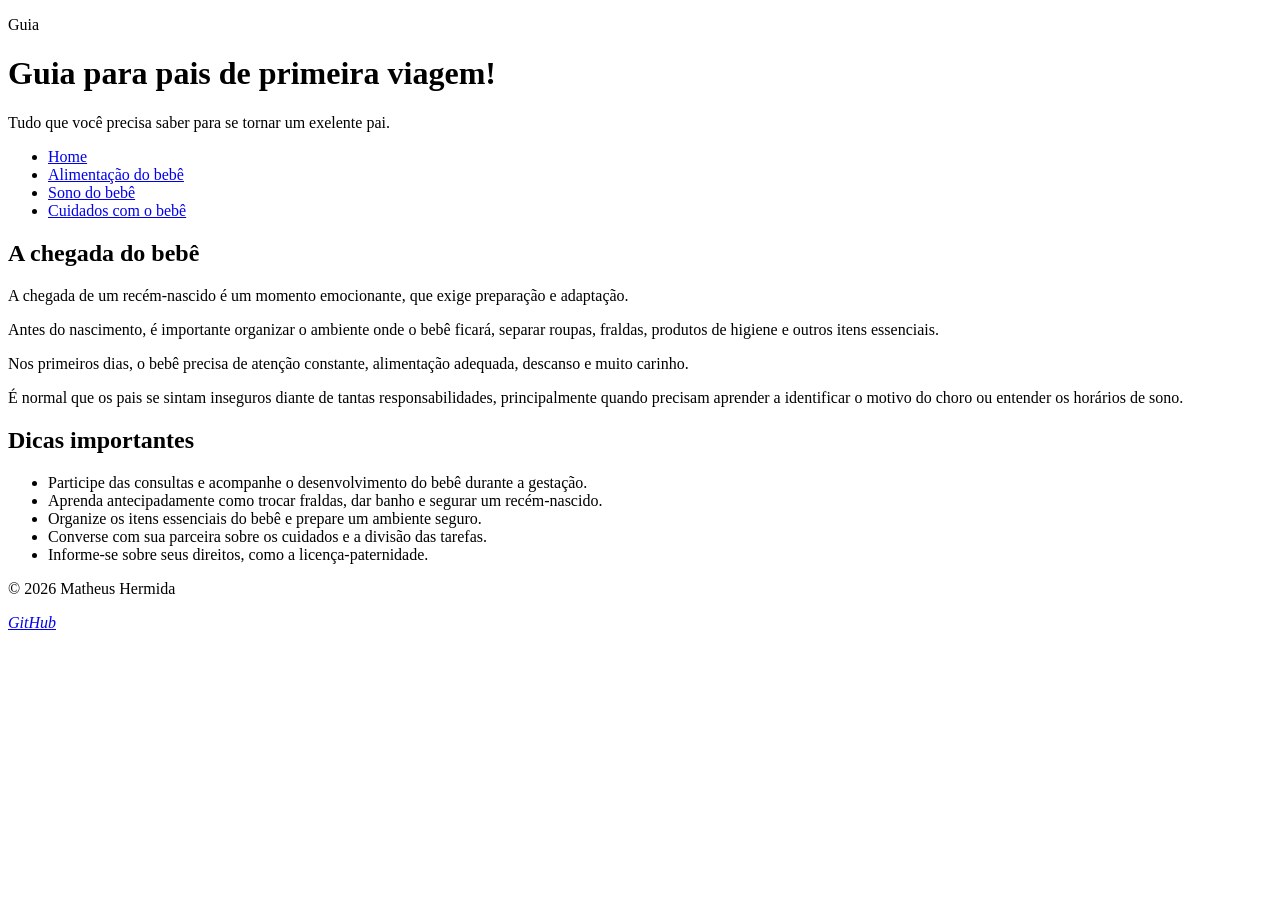
==== index.html @ 22abc5ef "Inicio do site para pais" ====
<!DOCTYPE html>
<html lang="pt-br">
<head>
    <meta charset="UTF-8">
    <meta name="viewport" content="width=device-width, initial-scale=1.0">
    <title>Inicio</title>
    <link rel="stylesheet" href="./style/style.css">
</head>
<body>
    <header class="cabecalho">
        <div class="container">
            <p class="guia">Guia</p>

            <h1>Guia para pais de primeira viagem!</h1>

            <p class="subtitulo">
                Tudo que você precisa saber para 
                se tornar um exelente pai.
            </p>
        
        <nav class="menu-principal">
            <ul class="menu-lista">
                <li><a href="index.html">Home</a></li>
                <li><a href="./pages/alimentacao">Alimentação do bebê</a></li>
                <li><a href="./pages/sono">Sono do bebê</a></li>
                <li><a href="./pages/cuidados">Cuidados com o bebê</a></li>
            </ul>
        </nav>    

        </div>
    </header>
    <main>
        <section class="secao">
            <div class="container">
                <h2 class="titulo-secao">A chegada do bebê</h2>
                <div class="grade-cards">
                    <article class="card">
                        <p>A chegada de um recém-nascido é um momento emocionante,
                             que exige preparação e adaptação.</p> <p>Antes do nascimento, 
                             é importante organizar o ambiente onde o bebê ficará, separar roupas, 
                             fraldas, produtos de higiene e outros itens essenciais.</p>
                    </article>
                    <article class="card">
                        <p>Nos primeiros dias, o bebê precisa de atenção constante, alimentação adequada, descanso e muito carinho.</p>
                             <p>É normal que os pais se sintam inseguros diante de tantas responsabilidades, principalmente quando precisam 
                             aprender a identificar o motivo do choro ou entender os horários de sono.</p>
                    </article>
                </div>
            </div>
        </section>
        <section class="secao-dicas">
            <div class="container">
                <h2 class="titulo-secao">Dicas importantes</h2>
                <ul class="dicas-impostantes">
                    <li>Participe das consultas e acompanhe o desenvolvimento do bebê durante a gestação.</li>
                    <li>Aprenda antecipadamente como trocar fraldas, dar banho e segurar um recém-nascido.</li>
                    <li>Organize os itens essenciais do bebê e prepare um ambiente seguro.</li>
                    <li>Converse com sua parceira sobre os cuidados e a divisão das tarefas.</li>
                    <li>Informe-se sobre seus direitos, como a licença-paternidade.</li>
                </ul>
            </div>
        </section>
    </main>
    <footer class="rodape">
        <div class="container">
            <p>&copy; 2026 Matheus Hermida</p>

            <address>
                <a href="http://github.com/matheushermidadev" target="_blank">GitHub</a>
            </address>
        </div>
    </footer>
</body>
</html>
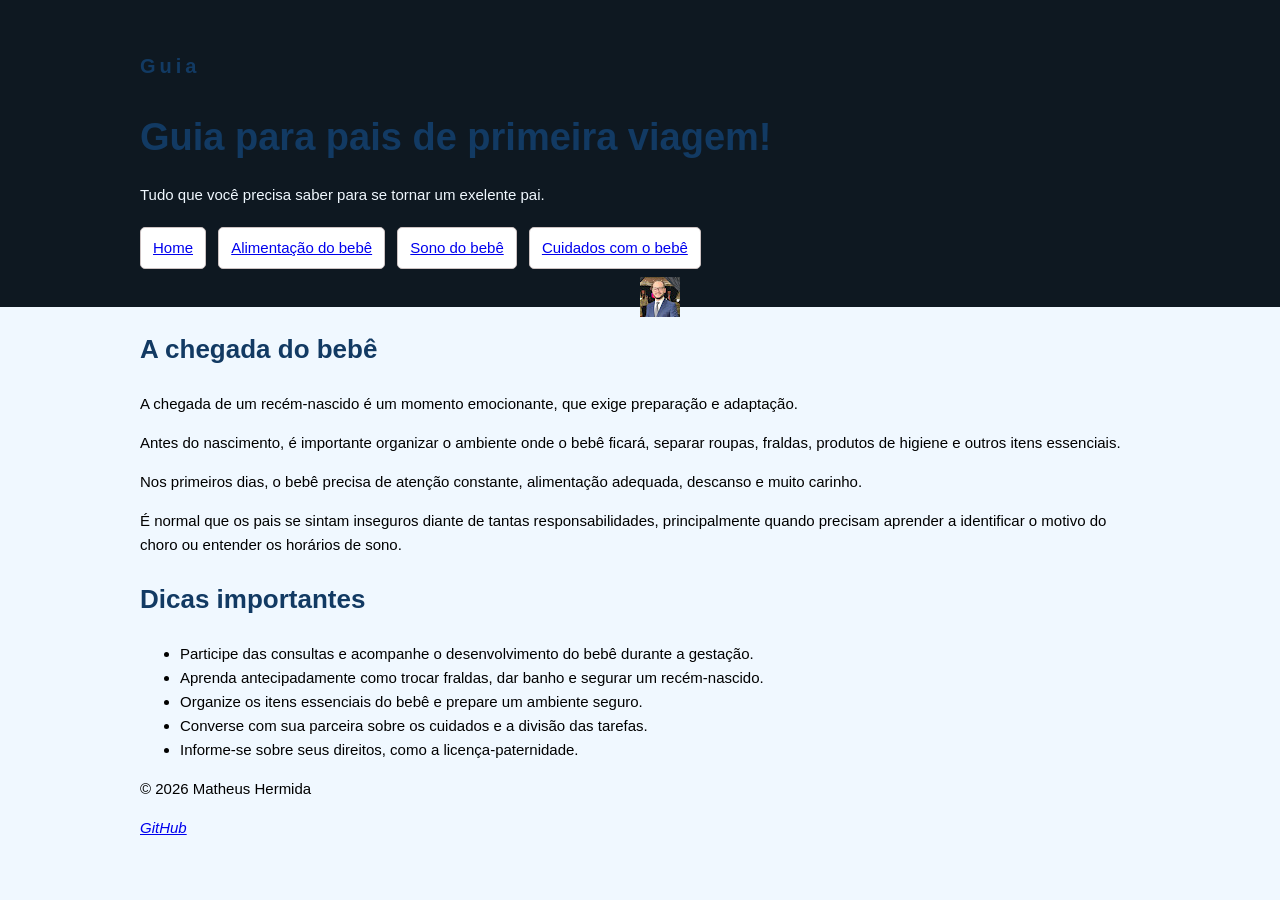
==== commit ca640ba5: "Atualização da estilização da pagina inicial" ====
--- a/index.html
+++ b/index.html
@@ -20,12 +20,14 @@
         
         <nav class="menu-principal">
             <ul class="menu-lista">
-                <li><a href="index.html">Home</a></li>
-                <li><a href="./pages/alimentacao">Alimentação do bebê</a></li>
-                <li><a href="./pages/sono">Sono do bebê</a></li>
-                <li><a href="./pages/cuidados">Cuidados com o bebê</a></li>
+                <li class="menu-link"><a href="index.html">Home</a></li>
+                <li class="menu-link"><a href="./pages/alimentacao.html">Alimentação do bebê</a></li>
+                <li class="menu-link"><a href="./pages/sono.html">Sono do bebê</a></li>
+                <li class="menu-link"><a href="./pages/cuidados.html">Cuidados com o bebê</a></li>
             </ul>
         </nav>    
+
+        <aside class="imagens"><img src="./img/vedilson.jpg" alt="vedilson"></aside>
 
         </div>
     </header>
--- a/style/style.css
+++ b/style/style.css
@@ -0,0 +1,89 @@
+*{
+    box-sizing: border-box;
+}
+
+body{
+    margin: 0;
+
+    background-color: aliceblue;
+    color: black;
+
+    font-family: Arial, Helvetica, sans-serif;
+    font-size: 15px;
+    line-height: 1.6;
+}
+
+h1, h2, h3{
+    color: #123a63;
+}
+h1{
+    font-size: 38px;
+    margin-bottom: 10px;
+}
+h2{
+    font-size: 26px;
+}
+h3{
+    font-size: 20px;
+}
+
+.container{
+    width: 90%;
+    max-width: 1000px;
+
+    margin: 0 auto;
+}
+
+.imagens{
+    width: 500px;
+    float: right;
+    margin-bottom: auto;
+}
+
+.cabecalho{
+    background-color: #0e1821;
+    color: aliceblue;
+
+    padding: 30px 0;
+}
+
+.guia{
+    margin-bottom: 5px;
+
+    color: #123a63;
+
+    font-size: 20px;
+    font-weight: bold;
+    letter-spacing: 4px;
+}
+
+.subtitulo{
+    max-width: 700px;
+}
+
+
+.menu-lista{
+    margin: 20px 0 0;
+    padding: 0;
+    list-style: none;
+}
+
+.menu-lista li{
+    display: inline-block;
+    
+    margin-right: 8px;
+    margin-bottom: 8px;
+}
+
+.menu-link{
+    display: inline-block;
+    padding: 8px 12px;
+
+    background-color: #fff;
+    color:#123a63;
+
+    border: 1px solid #ccc2c2;
+    border-radius: 5px;
+
+    text-decoration: none;
+}
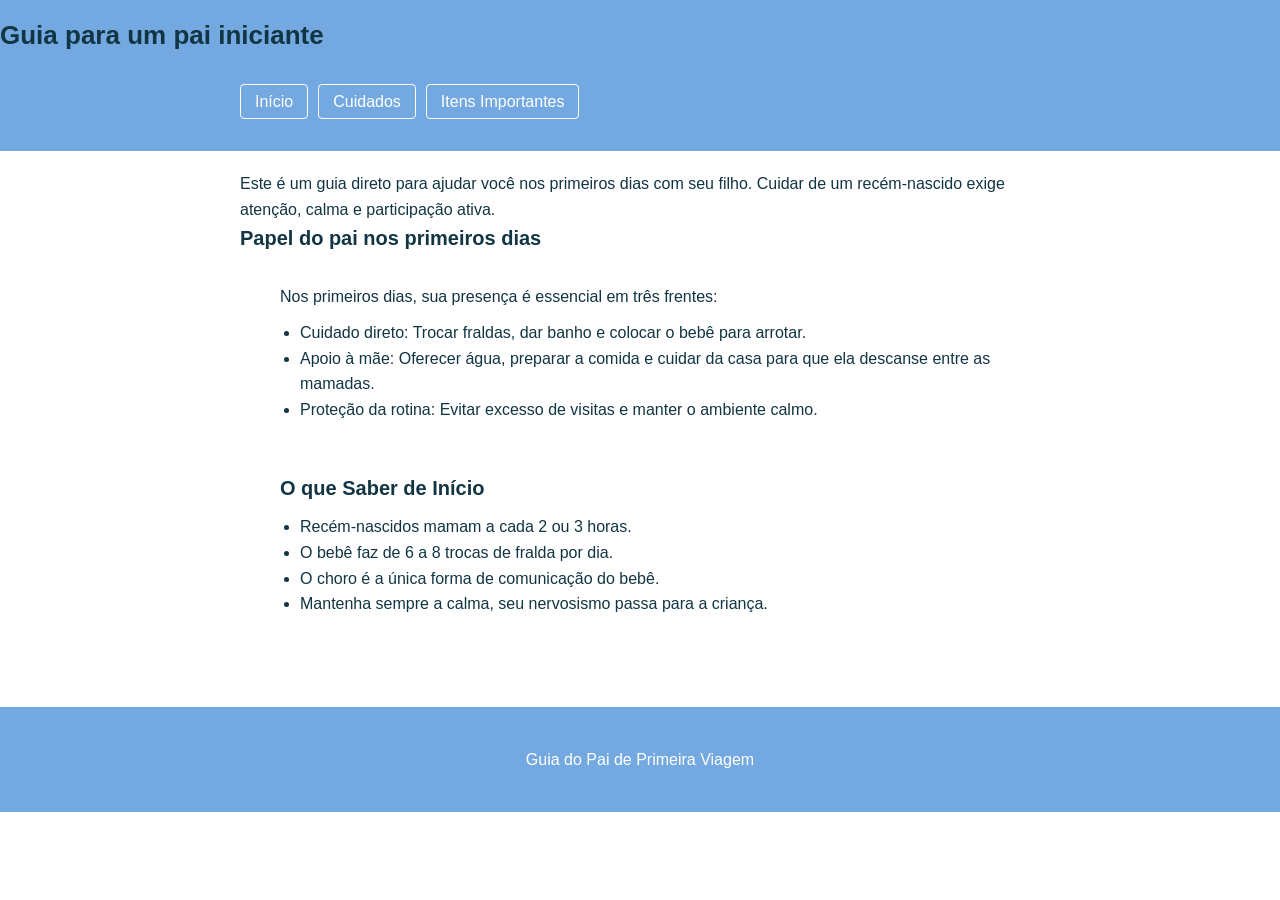
==== commit 277a5d3b: "Visualização final do projeto" ====
--- a/index.html
+++ b/index.html
@@ -1,76 +1,54 @@
 <!DOCTYPE html>
-<html lang="pt-br">
+<html lang="en">
 <head>
     <meta charset="UTF-8">
     <meta name="viewport" content="width=device-width, initial-scale=1.0">
-    <title>Inicio</title>
+    <title>Guia do papai ved | Inicio</title>
     <link rel="stylesheet" href="./style/style.css">
 </head>
 <body>
-    <header class="cabecalho">
+<header>   
+  <h1>Guia para um pai iniciante</h1>  
+    <div class="container">
+        <nav class="menu-navegação">
+        <ul>
+            <li><a class="pag" href="index.html">Início</a></li>
+            <li><a class="pag" href="cuidados.html">Cuidados</a></li>
+            <li><a class="pag" href="dicas.html">Itens Importantes</a></li>
+          </ul>
+        </nav>
+    </div>
+</header>
+    <main class="container">
+        <div class="caixa">
+        <p>  Este é um guia direto para ajudar você nos primeiros dias com seu filho.
+          Cuidar de um recém-nascido exige atenção, calma e participação ativa.</p>
+        </div>
+
+        <h2 class="scao-titulo">Papel do pai nos primeiros dias</h2>
         <div class="container">
-            <p class="guia">Guia</p>
+            <p>Nos primeiros dias, sua presença é essencial em três frentes:</p>
+            <ul class="lista-simples">
+          <li>Cuidado direto: Trocar fraldas, dar banho e colocar o bebê para arrotar.</li>
+          <li>Apoio à mãe: Oferecer água, preparar a comida e cuidar da casa para que ela descanse entre as mamadas.</li>
+          <li>Proteção da rotina: Evitar excesso de visitas e manter o ambiente calmo.</li>
+        </ul>
+        </div>
 
-            <h1>Guia para pais de primeira viagem!</h1>
-
-            <p class="subtitulo">
-                Tudo que você precisa saber para 
-                se tornar um exelente pai.
-            </p>
-        
-        <nav class="menu-principal">
-            <ul class="menu-lista">
-                <li class="menu-link"><a href="index.html">Home</a></li>
-                <li class="menu-link"><a href="./pages/alimentacao.html">Alimentação do bebê</a></li>
-                <li class="menu-link"><a href="./pages/sono.html">Sono do bebê</a></li>
-                <li class="menu-link"><a href="./pages/cuidados.html">Cuidados com o bebê</a></li>
-            </ul>
-        </nav>    
-
-        <aside class="imagens"><img src="./img/vedilson.jpg" alt="vedilson"></aside>
-
-        </div>
-    </header>
-    <main>
-        <section class="secao">
-            <div class="container">
-                <h2 class="titulo-secao">A chegada do bebê</h2>
-                <div class="grade-cards">
-                    <article class="card">
-                        <p>A chegada de um recém-nascido é um momento emocionante,
-                             que exige preparação e adaptação.</p> <p>Antes do nascimento, 
-                             é importante organizar o ambiente onde o bebê ficará, separar roupas, 
-                             fraldas, produtos de higiene e outros itens essenciais.</p>
-                    </article>
-                    <article class="card">
-                        <p>Nos primeiros dias, o bebê precisa de atenção constante, alimentação adequada, descanso e muito carinho.</p>
-                             <p>É normal que os pais se sintam inseguros diante de tantas responsabilidades, principalmente quando precisam 
-                             aprender a identificar o motivo do choro ou entender os horários de sono.</p>
-                    </article>
-                </div>
-            </div>
-        </section>
-        <section class="secao-dicas">
-            <div class="container">
-                <h2 class="titulo-secao">Dicas importantes</h2>
-                <ul class="dicas-impostantes">
-                    <li>Participe das consultas e acompanhe o desenvolvimento do bebê durante a gestação.</li>
-                    <li>Aprenda antecipadamente como trocar fraldas, dar banho e segurar um recém-nascido.</li>
-                    <li>Organize os itens essenciais do bebê e prepare um ambiente seguro.</li>
-                    <li>Converse com sua parceira sobre os cuidados e a divisão das tarefas.</li>
-                    <li>Informe-se sobre seus direitos, como a licença-paternidade.</li>
-                </ul>
-            </div>
-        </section>
-    </main>
-    <footer class="rodape">
         <div class="container">
-            <p>&copy; 2026 Matheus Hermida</p>
-
-            <address>
-                <a href="http://github.com/matheushermidadev" target="_blank">GitHub</a>
-            </address>
-        </div>
-    </footer>
+            <h2>O que Saber de Início</h2>
+        <ul class="lista-simples">
+          <li>Recém-nascidos mamam a cada 2 ou 3 horas.</li>
+          <li>O bebê faz de 6 a 8 trocas de fralda por dia.</li>
+          <li>O choro é a única forma de comunicação do bebê.</li>
+          <li>Mantenha sempre a calma, seu nervosismo passa para a criança.</li>
+        </ul>
+        </div> 
+    </main>        
+         <footer>
+      <div class="container">
+        <p>Guia do Pai de Primeira Viagem</p>
+      </div>
+        </footer>
 </body>
 </html>
--- a/style/style.css
+++ b/style/style.css
@@ -1,89 +1,137 @@
 *{
-    box-sizing: border-box;
+    margin: 0;
+  padding: 0;
+  box-sizing: border-box;
+  font-family: Arial, Helvetica, sans-serif;
 }
 
-body{
-    margin: 0;
-
-    background-color: aliceblue;
-    color: black;
-
-    font-family: Arial, Helvetica, sans-serif;
-    font-size: 15px;
-    line-height: 1.6;
+body {
+  background-color: #ffffff;
+  color: #123543;
+  font-size: 16px;
+  line-height: 1.6;
 }
 
-h1, h2, h3{
-    color: #123a63;
+h1 {
+  font-size: 26px;
+  color: #123543;
+  margin-bottom: 12px;
 }
-h1{
-    font-size: 38px;
+
+h2 {
+  font-size: 20px;
+  color: #123543;
+  margin-bottom: 10px;
+}
+
+h3 {
+  font-size: 18px;
+  color: #123543;
+  margin-bottom: 8px;
+}
+
+.container {
+  width: 90%;
+  max-width: 800px;
+  margin: 0 auto;
+  padding: 20px 0;
+}
+
+header {
+  background-color: #73a9e0;
+  color: #ffffff;
+  padding: 15px 0;
+  border-bottom: 2px solid #73a9e0;
+}
+
+.lista-simples{ 
+    margin-left: 20px;
+    margin-top: 10px;
     margin-bottom: 10px;
 }
-h2{
-    font-size: 26px;
-}
-h3{
-    font-size: 20px;
+
+ol.lista-passos {
+  margin-left: 20px;
+  margin-top: 10px;
+  margin-bottom: 10px;
 }
 
-.container{
-    width: 90%;
-    max-width: 1000px;
-
-    margin: 0 auto;
+nav ul{
+    list-style: none;
+  display: flex;
+  gap: 10px;
+  flex-wrap: wrap;
 }
 
-.imagens{
-    width: 500px;
-    float: right;
-    margin-bottom: auto;
+nav a {
+  color: #ffffff;
+  text-decoration: none;
+  padding: 8px 14px;
+  border: 1px solid #ffffff;
+  border-radius: 4px;
 }
 
-.cabecalho{
-    background-color: #0e1821;
-    color: aliceblue;
-
-    padding: 30px 0;
+.secao-titulo {
+  margin-top: 25px;
+  margin-bottom: 12px;
+  border-bottom: 2px solid #0a2540;
+  padding-bottom: 5px;
 }
 
-.guia{
-    margin-bottom: 5px;
-
-    color: #123a63;
-
-    font-size: 20px;
-    font-weight: bold;
-    letter-spacing: 4px;
+.caixa-azul h2, h3{
+    color: #ffffff;
 }
 
-.subtitulo{
-    max-width: 700px;
+.caixa-azul {
+  background-color: #0a2540;
+  color: #ffffff;
+  border-radius: 5px;
+  padding: 20px;
+  margin-bottom: 20px;
 }
 
 
-.menu-lista{
-    margin: 20px 0 0;
-    padding: 0;
-    list-style: none;
+table {
+  width: 100%;
+  border-collapse: collapse;
+  margin-top: 15px;
+  margin-bottom: 15px;
+  border: 1px solid #0a2540;
 }
 
-.menu-lista li{
-    display: inline-block;
-    
-    margin-right: 8px;
-    margin-bottom: 8px;
+th {
+  background-color: #0a2540;
+  color: #ffffff;
+  padding: 10px;
+  text-align: left;
+  border: 1px solid #0a2540;
 }
 
-.menu-link{
-    display: inline-block;
-    padding: 8px 12px;
+td {
+  padding: 10px;
+  color: #0a2540;
+  border: 1px solid #0a2540;
+}
 
-    background-color: #fff;
-    color:#123a63;
 
-    border: 1px solid #ccc2c2;
-    border-radius: 5px;
 
-    text-decoration: none;
+
+
+
+
+
+
+
+
+
+
+
+
+
+footer {
+  background-color: #73a9e0;
+  color: #ffffff;
+  text-align: center;
+  padding: 20px 0;
+  margin-top: 40px;
 }
